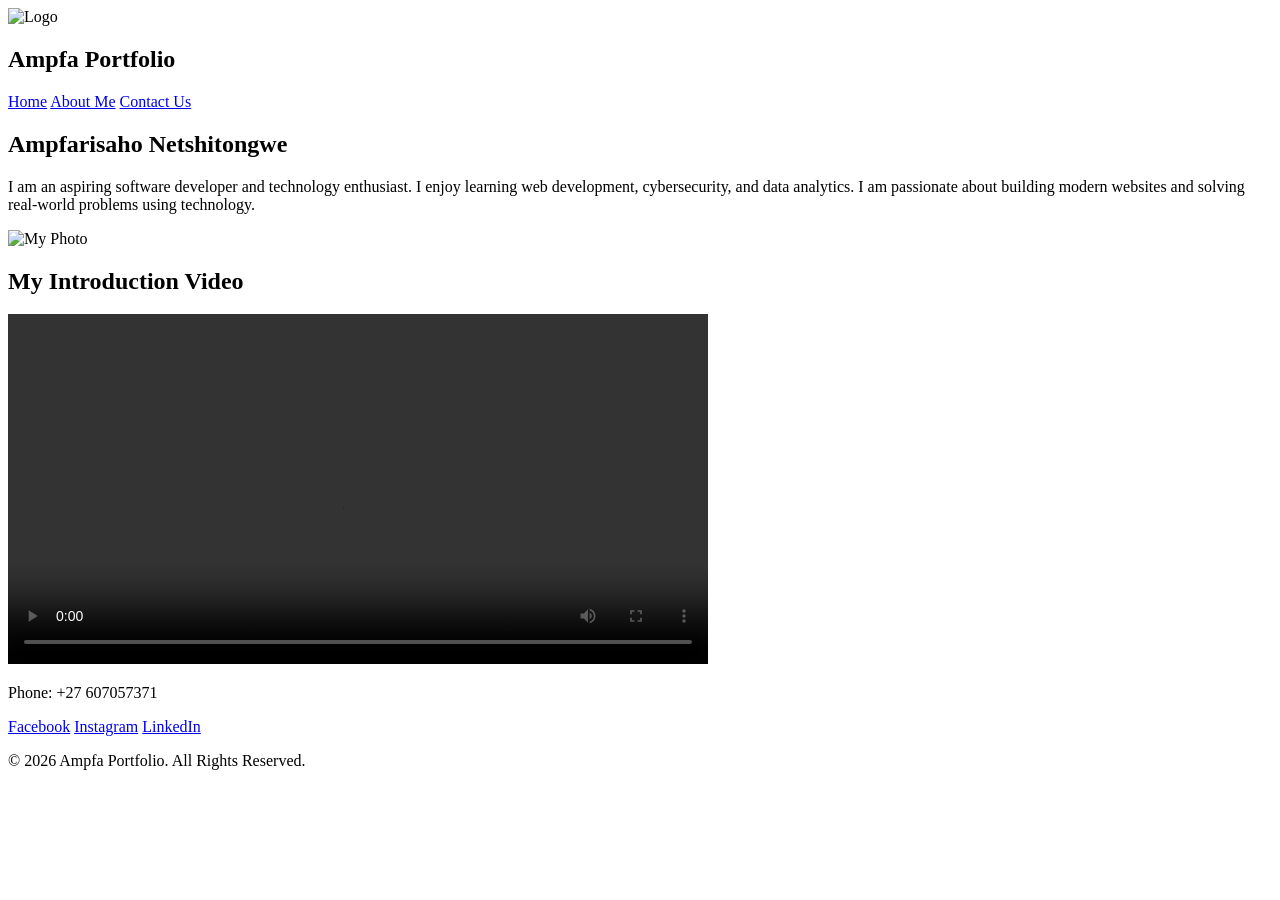
==== index.html @ 6f9dd0c8 "index.html file" ====
<!DOCTYPE html>
<html lang="en">
<head>
    <meta charset="UTF-8">
    <meta name="viewport" content="width=device-width, initial-scale=1.0">

    <title>Ampfa Portfolio</title>

    <link rel="stylesheet" href="style.css">
</head>

<body>

    
    <header>

        <div class="logo">
            <img src="logo.png" alt="Logo">
            <h2>Ampfa Portfolio</h2>
        </div>

        <nav>
            <a href="index.html">Home</a>
            <a href="about.html">About Me</a>
            <a href="contact.html">Contact Us</a>
        </nav>

    </header>

    
    <section class="hero">

        <div class="hero-text">

            <h1>Ampfarisaho Netshitongwe</h1>

            <p>
                I am an aspiring software developer and technology enthusiast.
                I enjoy learning web development, cybersecurity, and data analytics.
                I am passionate about building modern websites and solving real-world problems using technology.
            </p>

        </div>

        <div class="hero-image">
            <img src="profile.jpg" alt="My Photo">
        </div>

    </section>

    
    <section class="video-section">

        <h2>My Introduction Video</h2>

        <video width="700" controls>

            <source src="video.mp4" type="video/mp4">

            

        </video>

    </section>

    
    <footer>

        <p>Phone: +27 607057371</p>

        <div class="socials">

            <a href="https://facebook.com" target="_blank">Facebook</a>

            <a href="https://instagram.com" target="_blank">Instagram</a>

            <a href="https://linkedin.com" target="_blank">LinkedIn</a>

        </div>

        <p>© 2026 Ampfa Portfolio. All Rights Reserved.</p>

    </footer>

</body>
</html>
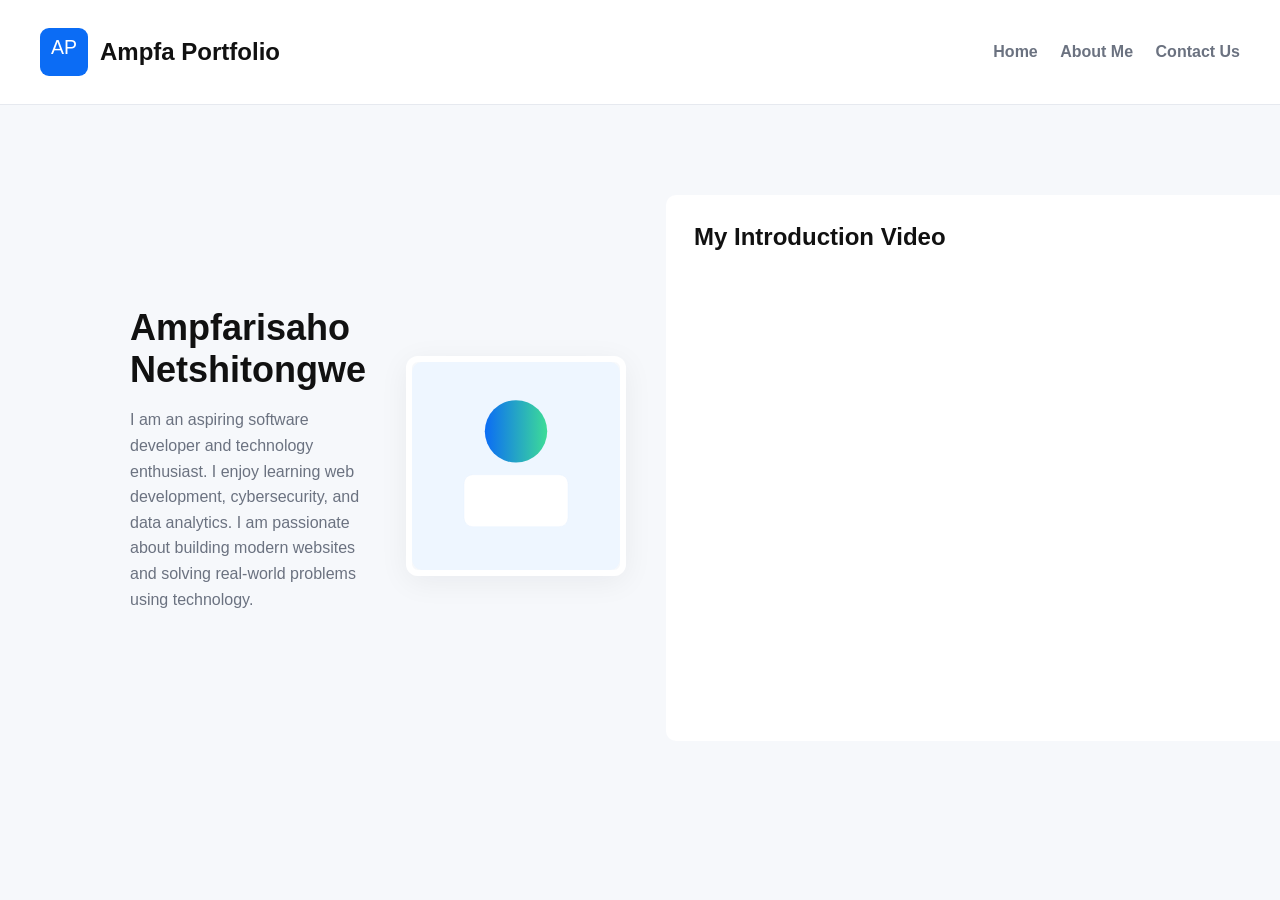
==== commit 261af116: "updated" ====
--- a/index.html
+++ b/index.html
@@ -15,7 +15,7 @@
     <header>
 
         <div class="logo">
-            <img src="logo.png" alt="Logo">
+            <img src="assets/logo.svg" alt="Logo">
             <h2>Ampfa Portfolio</h2>
         </div>
 
@@ -43,23 +43,19 @@
         </div>
 
         <div class="hero-image">
-            <img src="profile.jpg" alt="My Photo">
+            <img src="assets/profile.svg" alt="My Photo">
         </div>
 
-    </section>
+    </gsection>
 
     
     <section class="video-section">
 
         <h2>My Introduction Video</h2>
 
-        <video width="700" controls>
-
-            <source src="video.mp4" type="video/mp4">
-
-            
-
-        </video>
+        <div class="video-wrap">
+            <iframe width="800" height="450" src="https://www.youtube.com/embed/dQw4w9WgXcQ" title="Intro video" frameborder="0" allow="accelerometer; autoplay; clipboard-write; encrypted-media; gyroscope; picture-in-picture" allowfullscreen></iframe>
+        </div>
 
     </section>
 
--- a/style.css
+++ b/style.css
@@ -0,0 +1,28 @@
+:root{
+  --bg:#f6f8fb;
+  --accent:#0b6cf5;
+  --muted:#6b7280;
+}
+*{box-sizing:border-box}
+body{font-family:Inter,Segoe UI,Arial;background:var(--bg);color:#111;margin:0}
+header{display:flex;align-items:center;justify-content:space-between;padding:18px 40px;background:#fff;border-bottom:1px solid #e6e9ef}
+.logo{display:flex;gap:12px;align-items:center}
+.logo img{width:48px;height:48px}
+nav a{margin-left:18px;text-decoration:none;color:var(--muted);font-weight:600}
+nav a:hover{color:var(--accent)}
+.hero{display:flex;gap:40px;align-items:center;padding:60px 40px;max-width:1100px;margin:0 auto}
+.hero-text h1{font-size:36px;margin:0 0 12px}
+.hero-text p{color:var(--muted);line-height:1.6;max-width:60ch}
+.hero-image img{width:220px;height:220px;object-fit:cover;border-radius:12px;border:6px solid #fff;box-shadow:0 6px 30px rgba(12,20,40,0.06)}
+.video-section{background:#fff;margin:30px auto;padding:28px;max-width:1100px;border-radius:10px}
+.video-section h2{margin:0 0 12px}
+.video-wrap{display:flex;justify-content:center}
+footer{background:#fff;margin-top:40px;padding:22px 40px;border-top:1px solid #e6e9ef;text-align:center}
+.socials{display:flex;gap:12px;justify-content:center;margin:8px 0}
+.socials a{text-decoration:none;color:var(--accent);font-weight:600}
+
+@media(max-width:800px){
+  .hero{flex-direction:column;text-align:center;padding:28px}
+  .hero-image img{width:160px;height:160px}
+  iframe{width:100%;height:220px}
+}
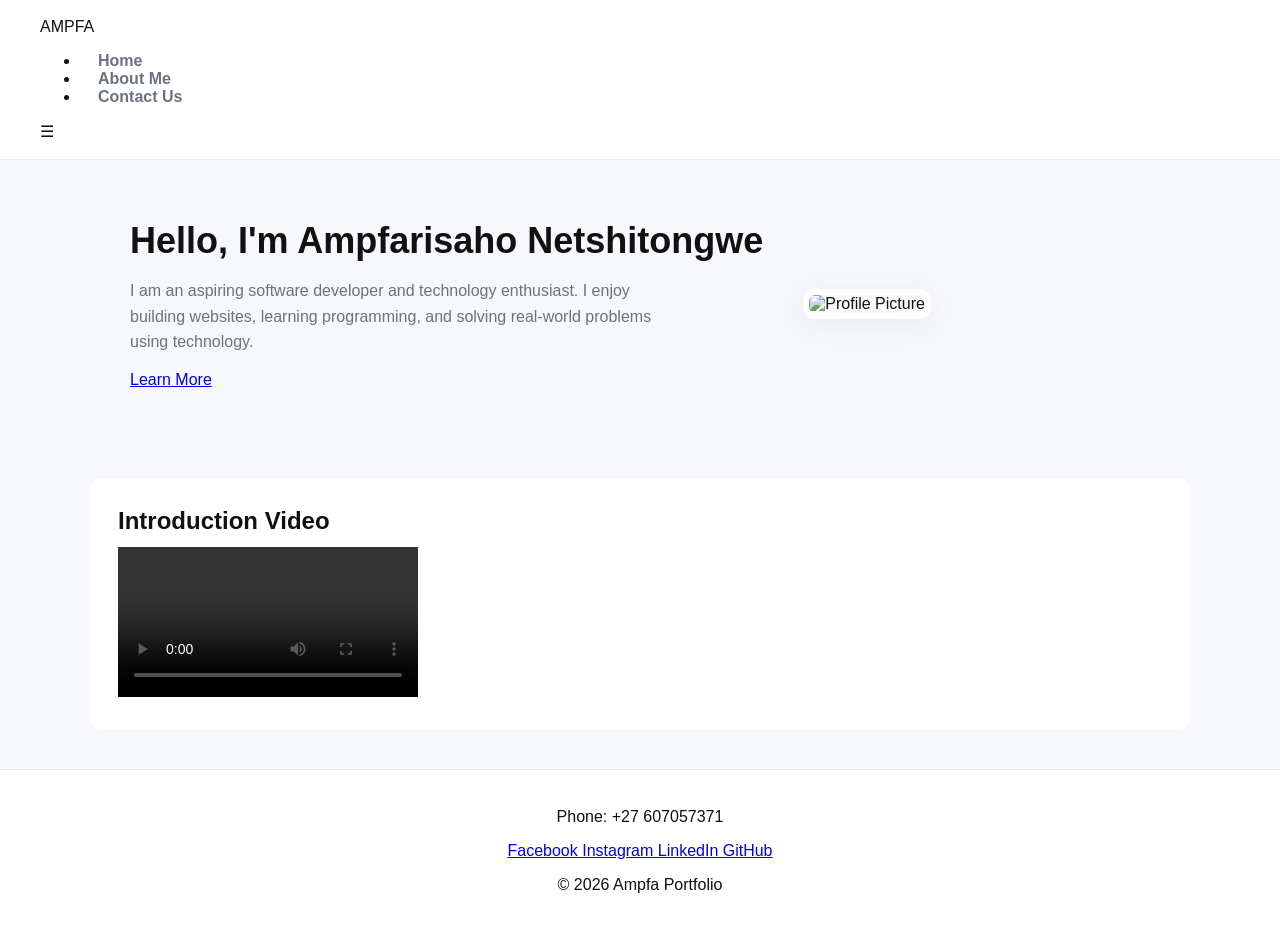
==== commit 92318719: "adding images and videos" ====
--- a/index.html
+++ b/index.html
@@ -3,59 +3,66 @@
 <head>
     <meta charset="UTF-8">
     <meta name="viewport" content="width=device-width, initial-scale=1.0">
-
     <title>Ampfa Portfolio</title>
 
     <link rel="stylesheet" href="style.css">
+    <script src="script.js" defer></script>
 </head>
 
 <body>
 
-    
+    <!-- Navigation -->
     <header>
+        <nav class="navbar">
 
-        <div class="logo">
-            <img src="assets/logo.svg" alt="Logo">
-            <h2>Ampfa Portfolio</h2>
-        </div>
+            <div class="logo">AMPFA</div>
 
-        <nav>
-            <a href="index.html">Home</a>
-            <a href="about.html">About Me</a>
-            <a href="contact.html">Contact Us</a>
+            <ul class="nav-links" id="navLinks">
+                <li><a href="index.html">Home</a></li>
+                <li><a href="about.html">About Me</a></li>
+                <li><a href="contact.html">Contact Us</a></li>
+            </ul>
+
+            <div class="hamburger" onclick="toggleMenu()">
+                ☰
+            </div>
+
         </nav>
-
     </header>
 
-    
+    <!-- Hero Section -->
     <section class="hero">
 
         <div class="hero-text">
 
-            <h1>Ampfarisaho Netshitongwe</h1>
+            <h1>Hello, I'm Ampfarisaho Netshitongwe</h1>
 
             <p>
                 I am an aspiring software developer and technology enthusiast.
-                I enjoy learning web development, cybersecurity, and data analytics.
-                I am passionate about building modern websites and solving real-world problems using technology.
+                I enjoy building websites, learning programming, and solving
+                real-world problems using technology.
             </p>
+
+            <a href="about.html" class="btn">
+                Learn More
+            </a>
 
         </div>
 
         <div class="hero-image">
-            <img src="assets/profile.svg" alt="My Photo">
+            <img src="images/profile.jpg" alt="Profile Picture">
         </div>
 
-    </gsection>
+    </section>
 
-    
+    <!-- Video Section -->
     <section class="video-section">
 
-        <h2>My Introduction Video</h2>
+        <h2>Introduction Video</h2>
 
-        <div class="video-wrap">
-            <iframe width="800" height="450" src="https://www.youtube.com/embed/dQw4w9WgXcQ" title="Intro video" frameborder="0" allow="accelerometer; autoplay; clipboard-write; encrypted-media; gyroscope; picture-in-picture" allowfullscreen></iframe>
-        </div>
+        <video controls>
+            <source src="videos/intro.mp4" type="video/mp4">
+        </video>
 
     </section>
 
@@ -64,17 +71,27 @@
 
         <p>Phone: +27 607057371</p>
 
-        <div class="socials">
+        <div class="social-links">
 
-            <a href="https://facebook.com" target="_blank">Facebook</a>
+            <a href="https://facebook.com" target="_blank">
+                Facebook
+            </a>
 
-            <a href="https://instagram.com" target="_blank">Instagram</a>
+            <a href="https://instagram.com" target="_blank">
+                Instagram
+            </a>
 
-            <a href="https://linkedin.com" target="_blank">LinkedIn</a>
+            <a href="https://linkedin.com" target="_blank">
+                LinkedIn
+            </a>
+
+            <a href="https://github.com/Ampfa15" target="_blank">
+                GitHub
+            </a>
 
         </div>
 
-        <p>© 2026 Ampfa Portfolio. All Rights Reserved.</p>
+        <p>© 2026 Ampfa Portfolio</p>
 
     </footer>
 
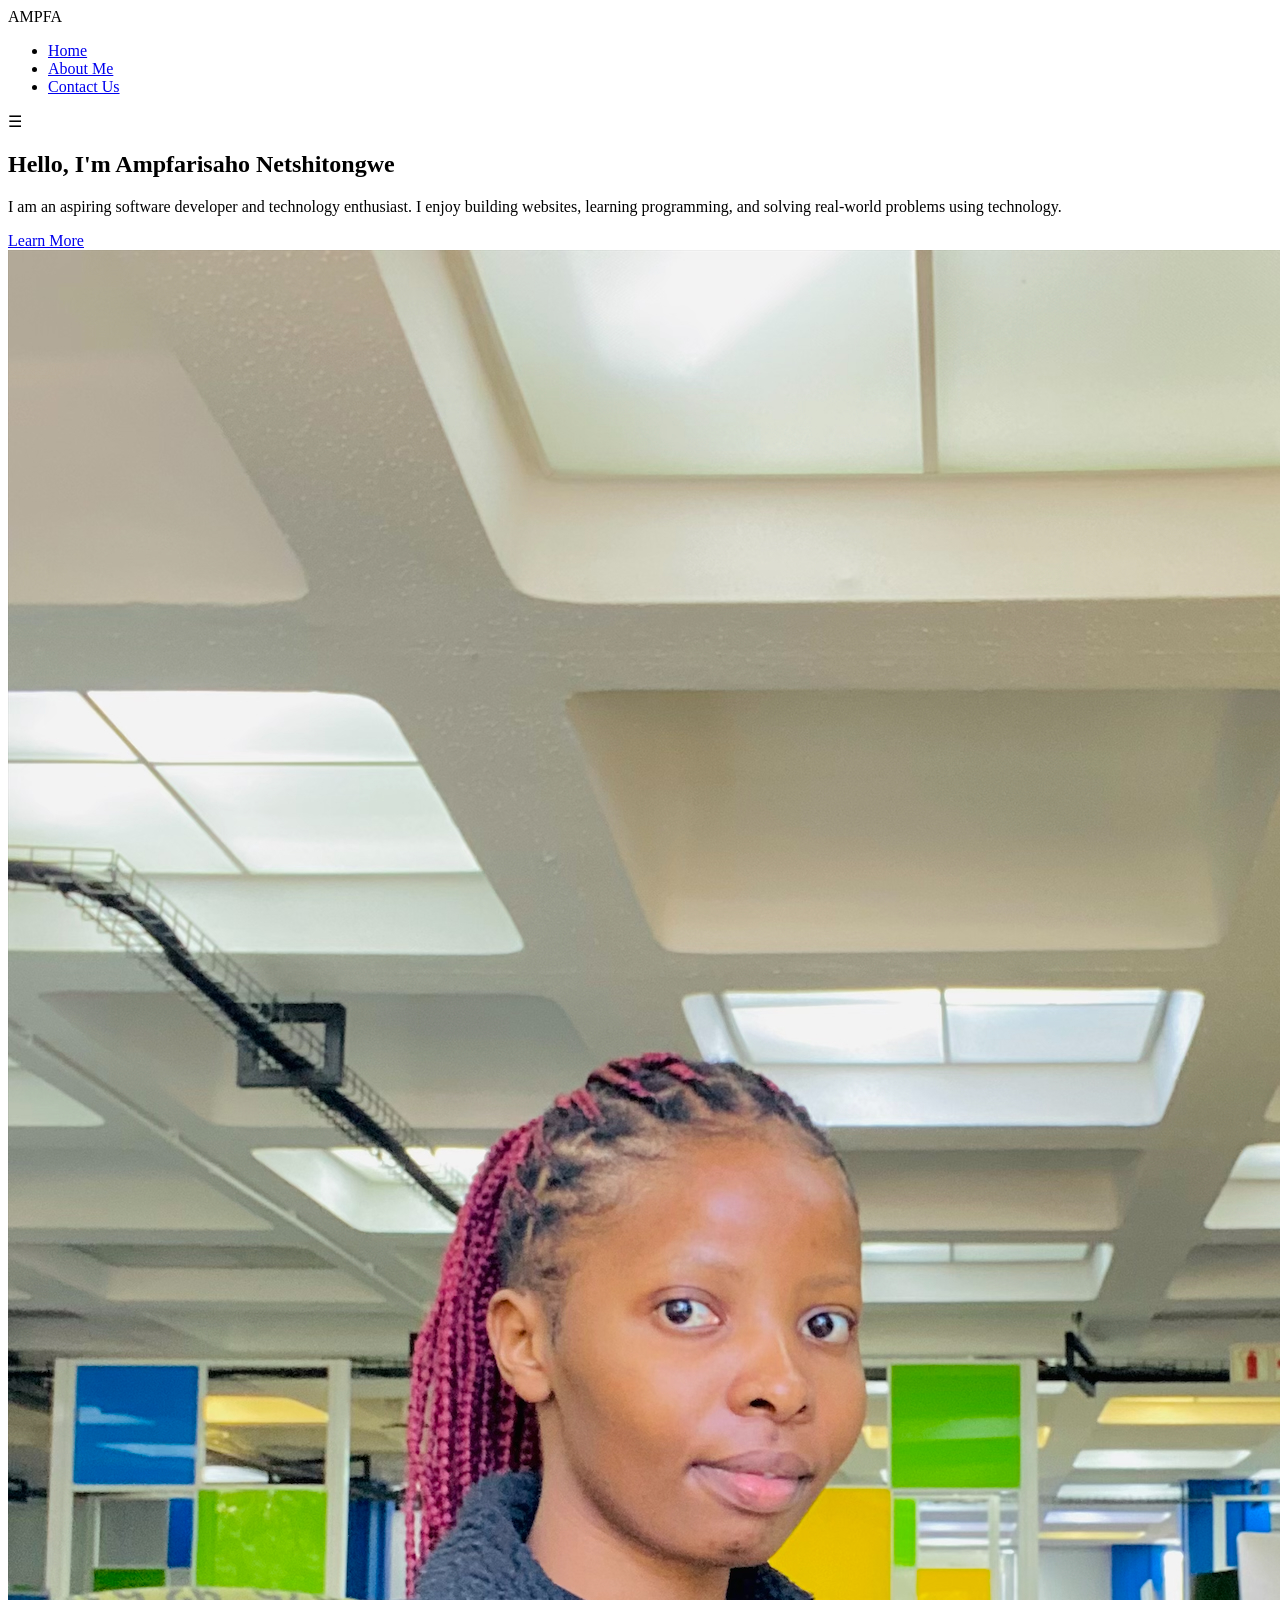
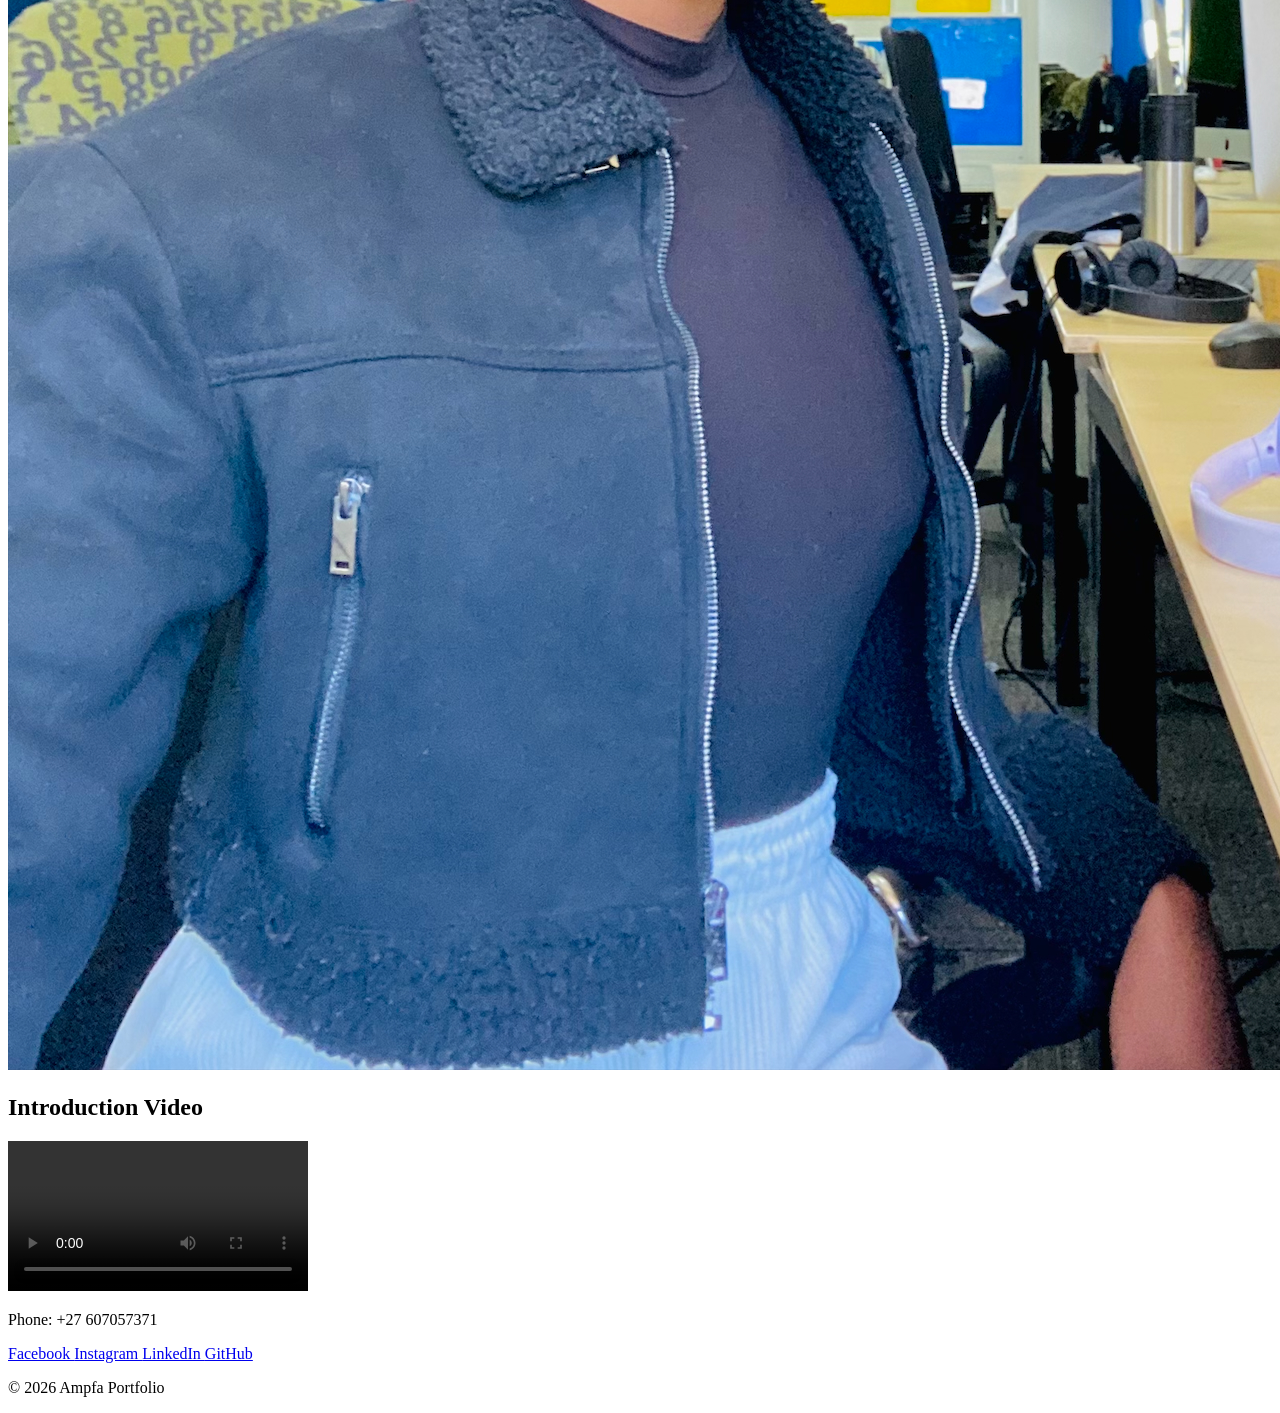
==== commit 8d7eef0f: "fixed" ====
--- a/index.html
+++ b/index.html
@@ -73,7 +73,7 @@
 
         <div class="social-links">
 
-            <a href="https://facebook.com" target="_blank">
+            <a href="https://www.facebook.com/" target="_blank">
                 Facebook
             </a>
 
